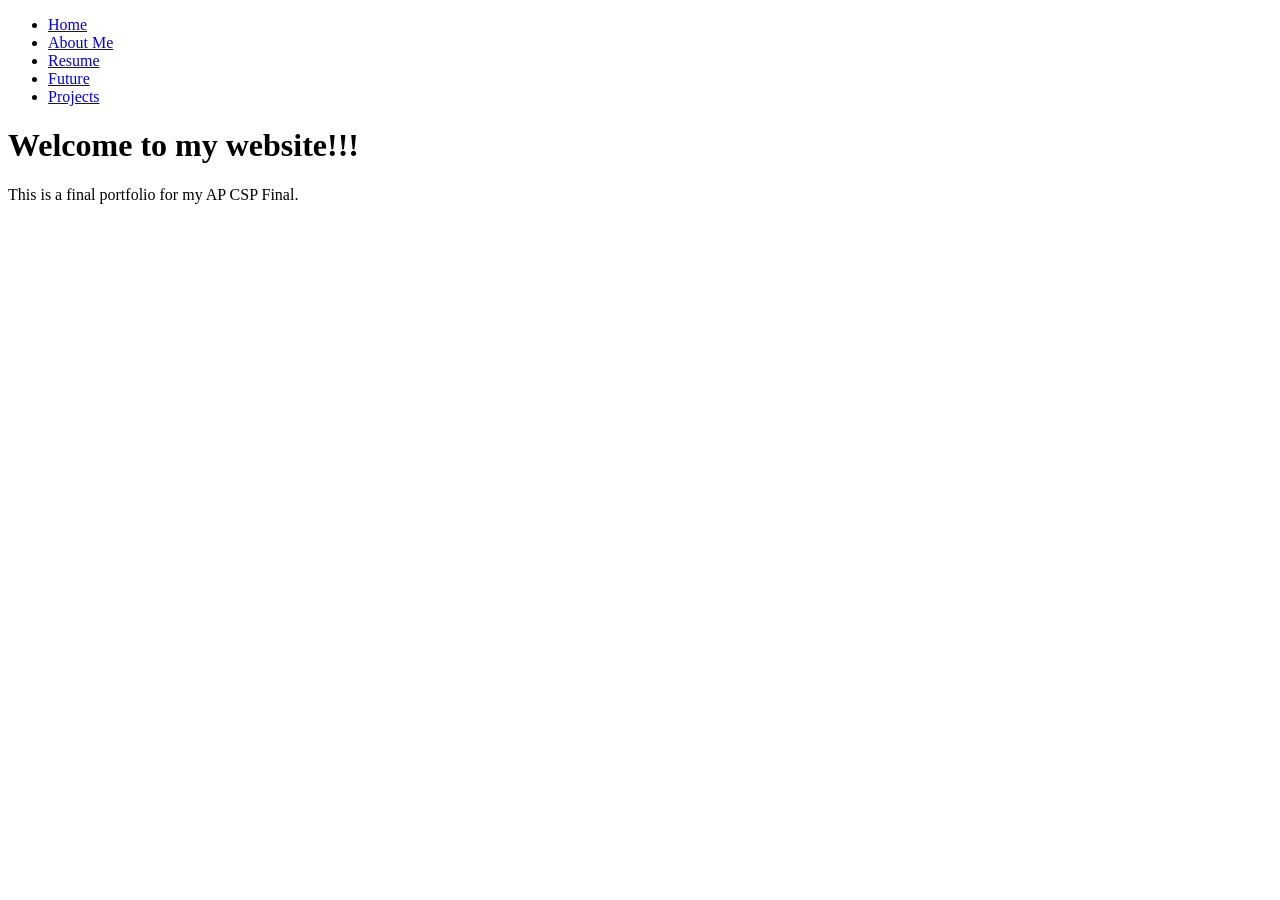
==== index.html @ e0efd962 "AP CAP" ====
<!DOCTYPE html>
<html>
<head>

</head>
<body>

<ul>
  <li><a href="index.html">Home</a></li>
  <li><a href="aboutMe.html">About Me</a></li>
  <li><a href="resume.html">Resume</a></li>
  <li><a href="future.html">Future</a></li>
  <li><a href="projects.html">Projects</a></li>
</ul>

<h1>Welcome to my website!!!</h1>

<p>This is a final portfolio for my AP CSP Final.</p>

</body>
</html>
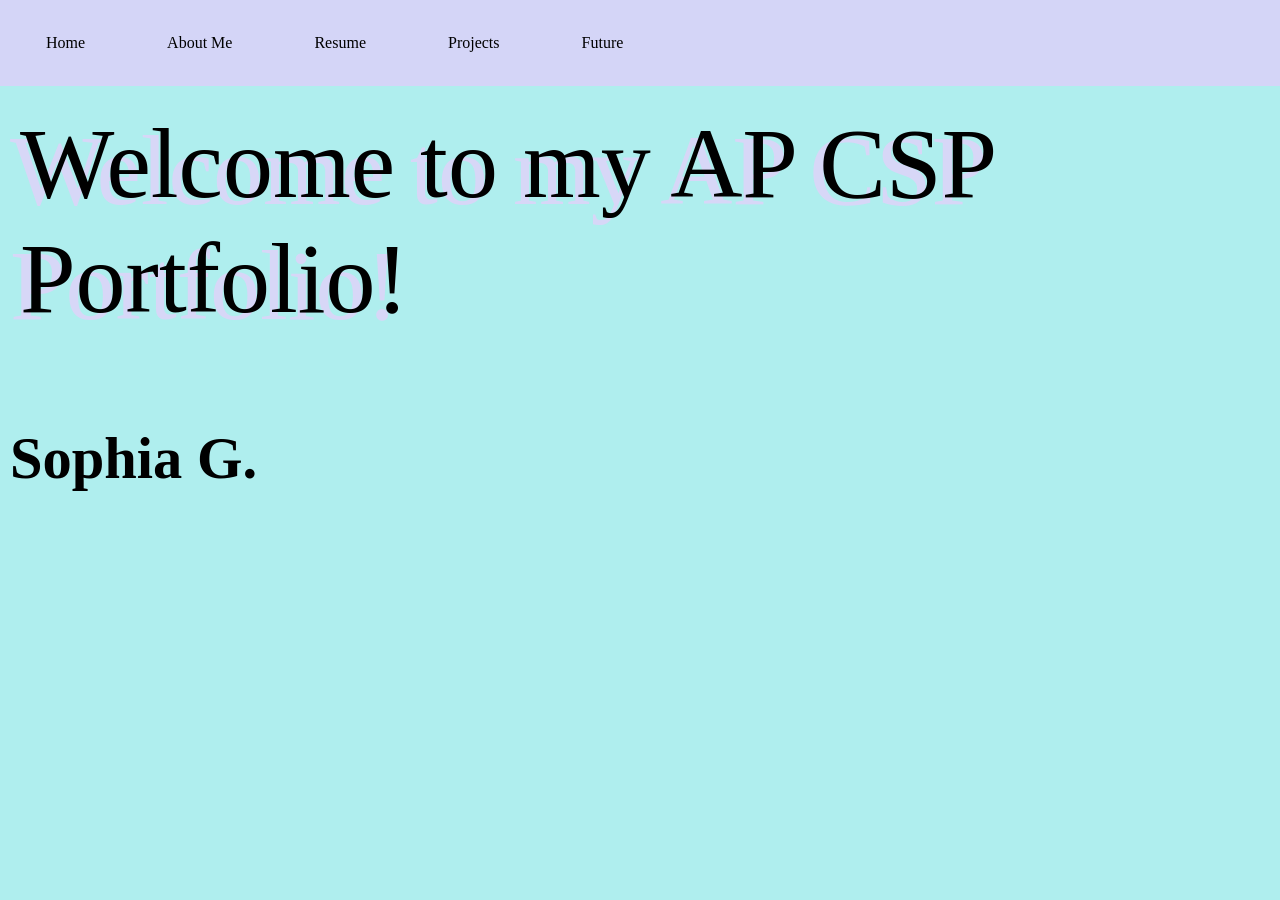
==== commit 69eb97b0: "Add files via upload" ====
--- a/index.html
+++ b/index.html
@@ -1,23 +1,29 @@
 <!DOCTYPE html>
 <html>
 <head>
-
+<link rel="stylesheet" href="style.css">
 </head>
 <body>
 
 <ul>
   <li><a href="index.html">Home</a></li>
-  <li><a href="aboutMe.html">About Me</a></li>
+   <li><a href="aboutMe.html">About Me</a></li>
   <li><a href="resume.html">Resume</a></li>
+  <li><a href="projects.html">Projects</a></li>
   <li><a href="future.html">Future</a></li>
-  <li><a href="projects.html">Projects</a></li>
 </ul>
 
-<h1>Welcome to my website!!!</h1>
+  <div class="center">
+      <p class="p3">Welcome to my AP CSP Portfolio!</p>
+  </div>
 
-<p>This is a final portfolio for my AP CSP Final.</p>
+ 
+  <div class="container">
+    <h3 class="p3">Sophia G.</h3>
+  </div>
+   
 
 </body>
 </html>
 
-
+  
--- a/style.css
+++ b/style.css
@@ -0,0 +1,53 @@
+body{
+  background-color: paleturquoise
+}
+.center{
+  display: flex;
+  justify-content: center;
+  font-size: 100px;
+  text-shadow: -10px 7px #d7d7f7;
+}
+
+.container {
+  font-size: 50px;
+  padding: 10px;
+}
+
+.p3 {
+  font-family: "Times New Roman", "Lucinda Sans", monospace;
+}
+
+body {
+  margin: 0;
+  padding: 0;
+}
+
+h2, p {
+  margin: 20px;
+}
+
+ul {
+  list-style-type: none;
+  margin: 0;
+  padding: 0;
+  overflow: hidden;
+  background-color: #d4d5f7;
+}
+
+ul li {
+  float: left;
+  padding: 20px;
+}
+
+ul li a {
+  display: block;
+  color: black;
+  text-align: center;
+  padding: 14px 16px;
+  text-decoration: none;
+  text-indent: 10px;
+}
+
+ul li a:hover {
+  background-color: pink;
+}
